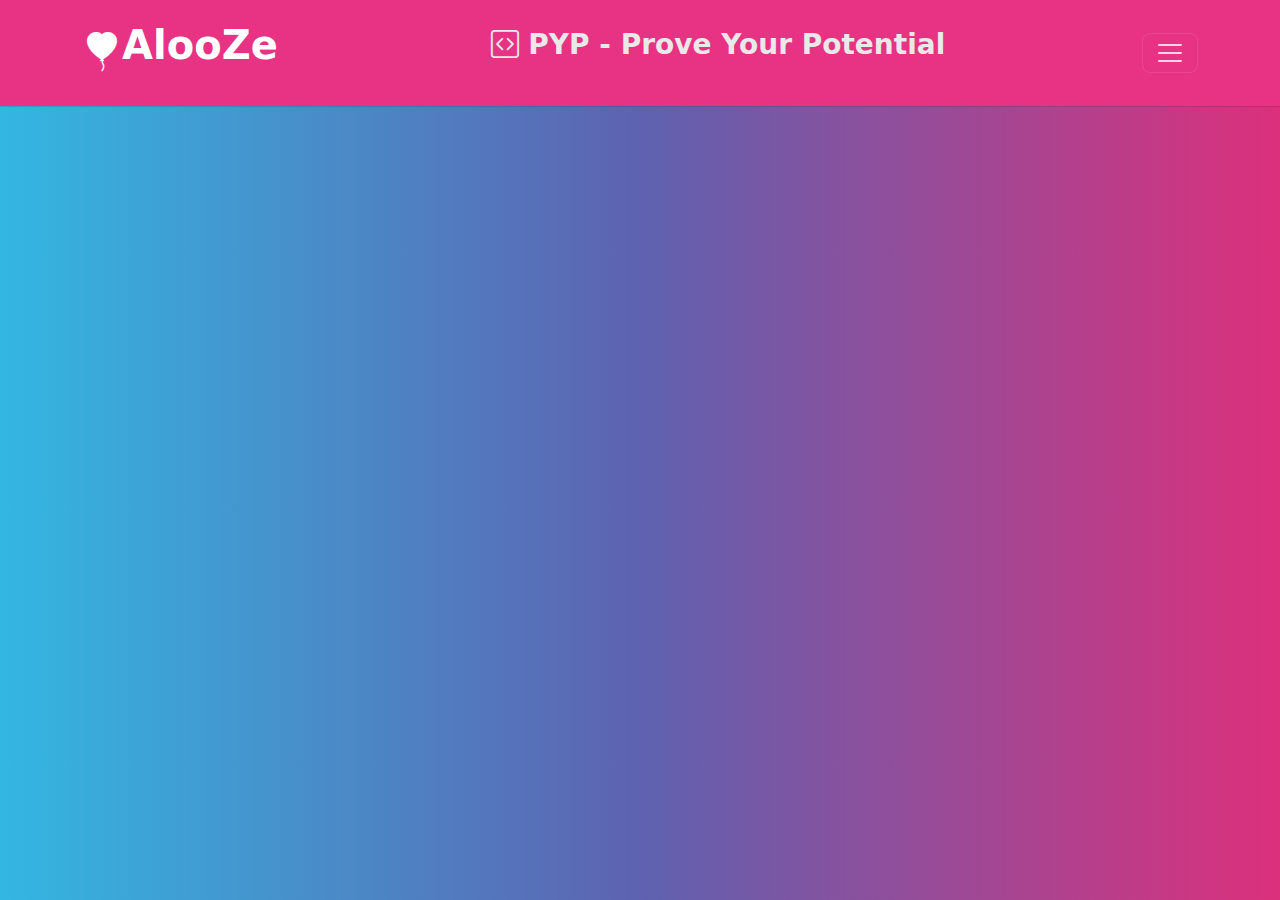
==== contest.html @ ed4c03ed "code challanges module added" ====
<!DOCTYPE html>
<html lang="en">

<head>
    <meta charset="UTF-8">
    <meta http-equiv="X-UA-Compatible" content="IE=edge">
    <meta name="viewport" content="width=device-width, initial-scale=1.0">
    <title>AlooZe - Live Contest</title>
    <!-- CSS only -->
    <!--<link href="https://cdn.jsdelivr.net/npm/bootstrap@5.1.3/dist/css/bootstrap.min.css" rel="stylesheet" integrity="sha384-1BmE4kWBq78iYhFldvKuhfTAU6auU8tT94WrHftjDbrCEXSU1oBoqyl2QvZ6jIW3" crossorigin="anonymous">-->
    <link rel="stylesheet" href="./css/bootstrap/bootstrap.min.css">
    <link rel="stylesheet" href="./css/cloud-animation.css">
    <link rel="stylesheet" href="./css/global.css">
    <link rel="stylesheet" href="./css/index.css">
    <link rel="stylesheet" href="https://cdn.jsdelivr.net/npm/bootstrap-icons@1.8.1/font/bootstrap-icons.css">
</head>

<body>
    <!-- Header  -->
    <header>
        <div class="bg-dark collapse " id="navbarHeader">
            <div class="container">
                <div class="row">
                    <div class="col-sm-8 col-md-7 py-4">
                        <h4 class="text-white">About</h4>
                        <p class="text-muted" id="header_info">
                        </p>
                    </div>
                    <div class="col-sm-4 offset-md-1 py-4">
                        <h4 class="text-white">Contact</h4>
                        <ul class="list-unstyled" id="header_list">
                        </ul>
                    </div>
                </div>
            </div>
        </div>
        <div class="navbar navbar-dark bg-primary shadow-sm">
            <div class="container">
                <a href="./index.html" class="navbar-brand d-flex align-items-center">
                    <i class="bi bi-balloon-heart-fill fs-1"></i>
                    <strong><h1>AlooZe</h1></strong>
                </a>
                <h3 class="text-light"><i class='bi bi-code-square'></i> PYP - Prove Your Potential</h3>
                <button class="navbar-toggler" type="button" data-bs-toggle="collapse" data-bs-target="#navbarHeader" aria-controls="navbarHeader" aria-expanded="true" aria-label="Toggle navigation">
          <span class="navbar-toggler-icon"></span>
        </button>
            </div>
        </div>
    </header>

    <div class="container" id="platform1">
    </div>
    <div class="container" id="platform2">
    </div>
    <div class="container" id="platform3">
    </div>
    <a href="./assets/contest1bg.avif"></a>
    <!-- JavaScript Bundle with Popper -->
    <script src="https://cdn.jsdelivr.net/npm/bootstrap@5.1.3/dist/js/bootstrap.bundle.min.js " integrity="sha384-ka7Sk0Gln4gmtz2MlQnikT1wXgYsOg+OMhuP+IlRH9sENBO0LRn5q+8nbTov4+1p " crossorigin="anonymous "></script>
    <script src="./js/contest.js "></script>
    <script src="./js/common.js "></script>
</body>

</html>
---- css/cloud-animation.css ----
#background-wrap {
    bottom: 0;
    left: 0;
    padding-top: 50px;
    position: fixed;
    right: 0;
    top: 0;
    z-index: -1;
}


/* KEYFRAMES */

@-webkit-keyframes animateCloud {
    0% {
        margin-left: -1000px;
    }
    100% {
        margin-left: 100%;
    }
}

@-moz-keyframes animateCloud {
    0% {
        margin-left: -1000px;
    }
    100% {
        margin-left: 100%;
    }
}

@keyframes animateCloud {
    0% {
        margin-left: -1000px;
    }
    100% {
        margin-left: 100%;
    }
}


/* ANIMATIONS */

.x1 {
    -webkit-animation: animateCloud 35s linear infinite;
    -moz-animation: animateCloud 35s linear infinite;
    animation: animateCloud 35s linear infinite;
    -webkit-transform: scale(0.65);
    -moz-transform: scale(0.65);
    transform: scale(0.65);
}

.x2 {
    -webkit-animation: animateCloud 20s linear infinite;
    -moz-animation: animateCloud 20s linear infinite;
    animation: animateCloud 20s linear infinite;
    -webkit-transform: scale(0.3);
    -moz-transform: scale(0.3);
    transform: scale(0.3);
}

.x3 {
    -webkit-animation: animateCloud 30s linear infinite;
    -moz-animation: animateCloud 30s linear infinite;
    animation: animateCloud 30s linear infinite;
    -webkit-transform: scale(0.5);
    -moz-transform: scale(0.5);
    transform: scale(0.5);
}

.x4 {
    -webkit-animation: animateCloud 18s linear infinite;
    -moz-animation: animateCloud 18s linear infinite;
    animation: animateCloud 18s linear infinite;
    -webkit-transform: scale(0.4);
    -moz-transform: scale(0.4);
    transform: scale(0.4);
}

.x5 {
    -webkit-animation: animateCloud 25s linear infinite;
    -moz-animation: animateCloud 25s linear infinite;
    animation: animateCloud 25s linear infinite;
    -webkit-transform: scale(0.55);
    -moz-transform: scale(0.55);
    transform: scale(0.55);
}


/* OBJECTS */

.cloud {
    background: #fff;
    background: -moz-linear-gradient(top, #fff 5%, #f1f1f1 100%);
    background: -webkit-gradient( linear, left top, left bottom, color-stop(5%, #fff), color-stop(100%, #f1f1f1));
    background: -webkit-linear-gradient(top, #fff 5%, #f1f1f1 100%);
    background: -o-linear-gradient(top, #fff 5%, #f1f1f1 100%);
    background: -ms-linear-gradient(top, #fff 5%, #f1f1f1 100%);
    background: linear-gradient(top, #fff 5%, #f1f1f1 100%);
    filter: progid: DXImageTransform.Microsoft.gradient( startColorstr='#fff', endColorstr='#f1f1f1', GradientType=0);
    -webkit-border-radius: 100px;
    -moz-border-radius: 100px;
    border-radius: 100px;
    -webkit-box-shadow: 0 8px 5px rgba(0, 0, 0, 0.1);
    -moz-box-shadow: 0 8px 5px rgba(0, 0, 0, 0.1);
    box-shadow: 0 8px 5px rgba(0, 0, 0, 0.1);
    height: 120px;
    position: relative;
    width: 350px;
}

.cloud:after,
.cloud:before {
    background: #fff;
    content: "";
    position: absolute;
    z-index: -1;
}

.cloud:after {
    -webkit-border-radius: 100px;
    -moz-border-radius: 100px;
    border-radius: 100px;
    height: 100px;
    left: 50px;
    top: -50px;
    width: 100px;
}

.cloud:before {
    -webkit-border-radius: 200px;
    -moz-border-radius: 200px;
    border-radius: 200px;
    width: 180px;
    height: 180px;
    right: 50px;
    top: -90px;
}
---- css/global.css ----
:root {
    --primary-color: #23457c;
    --yellow: #fabf44;
    --secondary-blue-color: #136bc0;
}

.bg-yellow {
    background-color: var(--yellow);
}

.bg-blue {
    background-color: var(--primary-color);
    color: #fff;
}

.bg-blue:hover {
    color: #fff;
}


/* .form-control:focus {
    color: #fff;
    background-color: var(--primary-color);
} */

.bg-secondary-blue {
    background-color: var(--secondary-blue-color);
}

.text-blue {
    color: var(--primary-color);
}

#loading {
    overflow: hidden;
    /* Ensures the content is not revealed until the animation */
    border-right: 0.15em solid orange;
    /* The typwriter cursor */
    white-space: nowrap;
    /* Keeps the content on a single line */
    margin: 0 auto;
    /* Gives that scrolling effect as the typing happens */
    letter-spacing: 0.15em;
    /* Adjust as needed */
    animation: typing 2.5s steps(40, end), blink-caret 0.75s step-end infinite;
}


/* The typing effect */

@keyframes typing {
    from {
        width: 0;
    }
    to {
        width: 100%;
    }
}


/* The typewriter cursor effect */


/* @keyframes blink-caret {
    from,
    to {
        border-color: transparent;
    }
    50% {
        border-color: orange;
    }
} */
---- css/index.css ----
html,
body {
    /* background: https://source.unsplash.com/random/900x700/?fruit; */
    /* background-color: #0a1f44; */
    height: 100%;
    width: 100%;
}

.content {
    width: 100%;
    /* height: 100%; */
    max-width: 1000px;
    margin: auto;
    display: flex;
    justify-content: center;
    flex-direction: column;
}

.card-img,
.card-img-bottom,
.card-img-top {
    width: 100%;
    height: 15vw;
    object-fit: cover;
}

div#result-data {
    border-radius: 50px;
    background: #e2e1e1be;
    padding-right: 28px;
}

div#result-data:hover {
    background: #b9b9b9f1;
    border-radius: 50px;
    transition: 2s ease;
}

h1.h3.mb-3.my-4.fw-normal.text-center {
    background: #1a1a1c;
    border-radius: 21px;
    padding: 13px 8px;
    color: white;
}
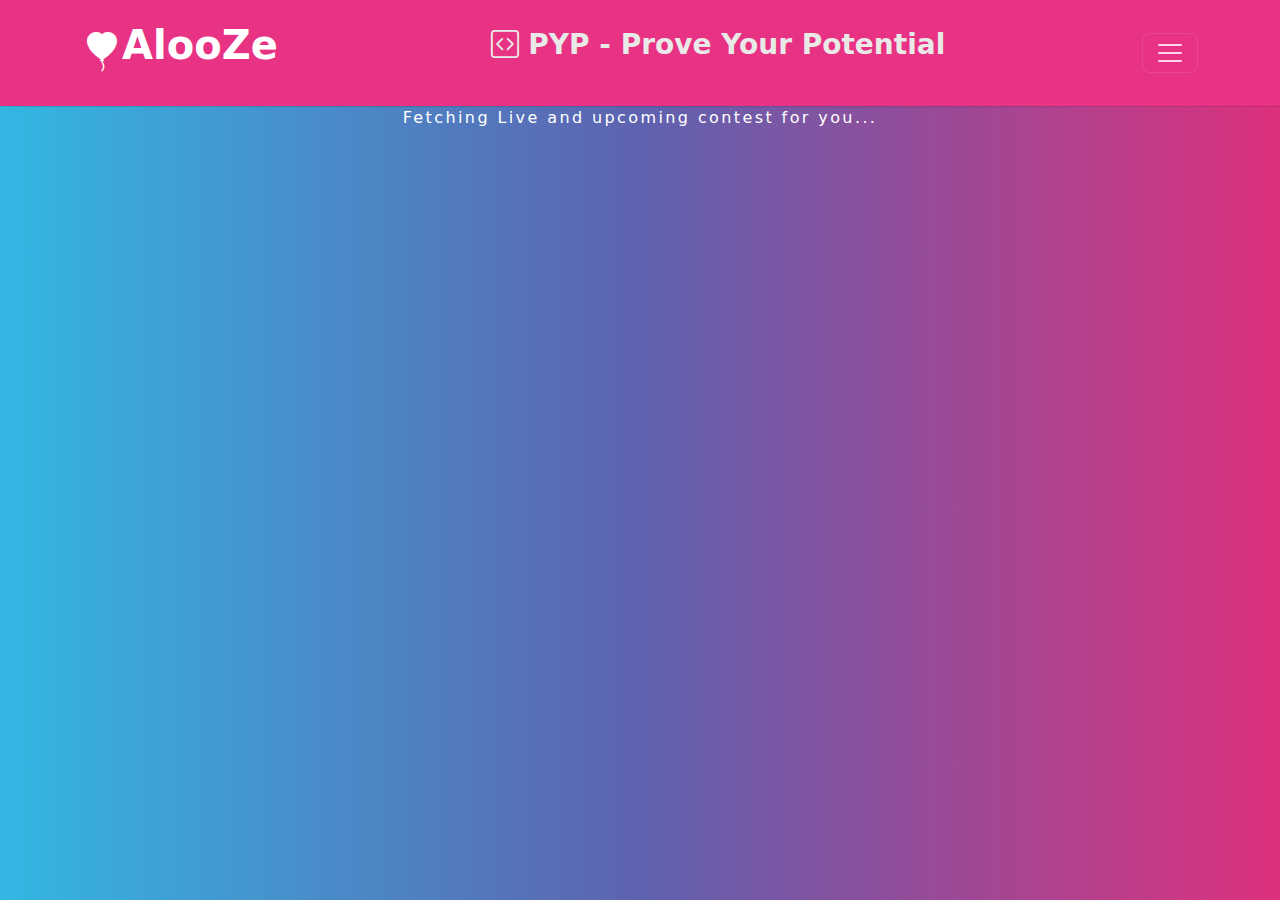
==== commit 04384e07: "translation and QR code added" ====
--- a/contest.html
+++ b/contest.html
@@ -9,7 +9,7 @@
     <!-- CSS only -->
     <!--<link href="https://cdn.jsdelivr.net/npm/bootstrap@5.1.3/dist/css/bootstrap.min.css" rel="stylesheet" integrity="sha384-1BmE4kWBq78iYhFldvKuhfTAU6auU8tT94WrHftjDbrCEXSU1oBoqyl2QvZ6jIW3" crossorigin="anonymous">-->
     <link rel="stylesheet" href="./css/bootstrap/bootstrap.min.css">
-    <link rel="stylesheet" href="./css/cloud-animation.css">
+
     <link rel="stylesheet" href="./css/global.css">
     <link rel="stylesheet" href="./css/index.css">
     <link rel="stylesheet" href="https://cdn.jsdelivr.net/npm/bootstrap-icons@1.8.1/font/bootstrap-icons.css">
@@ -47,14 +47,17 @@
             </div>
         </div>
     </header>
+    <div class="container text-center" id="loading">
 
+    </div>
     <div class="container" id="platform1">
     </div>
     <div class="container" id="platform2">
     </div>
     <div class="container" id="platform3">
     </div>
-    <a href="./assets/contest1bg.avif"></a>
+    <div class="container" id="platform4">
+    </div>
     <!-- JavaScript Bundle with Popper -->
     <script src="https://cdn.jsdelivr.net/npm/bootstrap@5.1.3/dist/js/bootstrap.bundle.min.js " integrity="sha384-ka7Sk0Gln4gmtz2MlQnikT1wXgYsOg+OMhuP+IlRH9sENBO0LRn5q+8nbTov4+1p " crossorigin="anonymous "></script>
     <script src="./js/contest.js "></script>
--- a/css/global.css
+++ b/css/global.css
@@ -34,7 +34,7 @@
 #loading {
     overflow: hidden;
     /* Ensures the content is not revealed until the animation */
-    border-right: 0.15em solid orange;
+    /* border-right: 0.15em solid orange; */
     /* The typwriter cursor */
     white-space: nowrap;
     /* Keeps the content on a single line */
@@ -55,18 +55,4 @@
     to {
         width: 100%;
     }
-}
-
-
-/* The typewriter cursor effect */
-
-
-/* @keyframes blink-caret {
-    from,
-    to {
-        border-color: transparent;
-    }
-    50% {
-        border-color: orange;
-    }
-} */+}--- a/css/index.css
+++ b/css/index.css
@@ -41,4 +41,23 @@
     border-radius: 21px;
     padding: 13px 8px;
     color: white;
+}
+
+body::-webkit-scrollbar {
+    width: 11px;
+}
+
+body {
+    scrollbar-width: thin;
+    scrollbar-color: #cfd8dc #90a4ae;
+}
+
+body::-webkit-scrollbar-track {
+    background: #cfd8dc;
+}
+
+body::-webkit-scrollbar-thumb {
+    background-color: #90a4ae;
+    border-radius: 6px;
+    border: 3px solid #cfd8dc;
 }